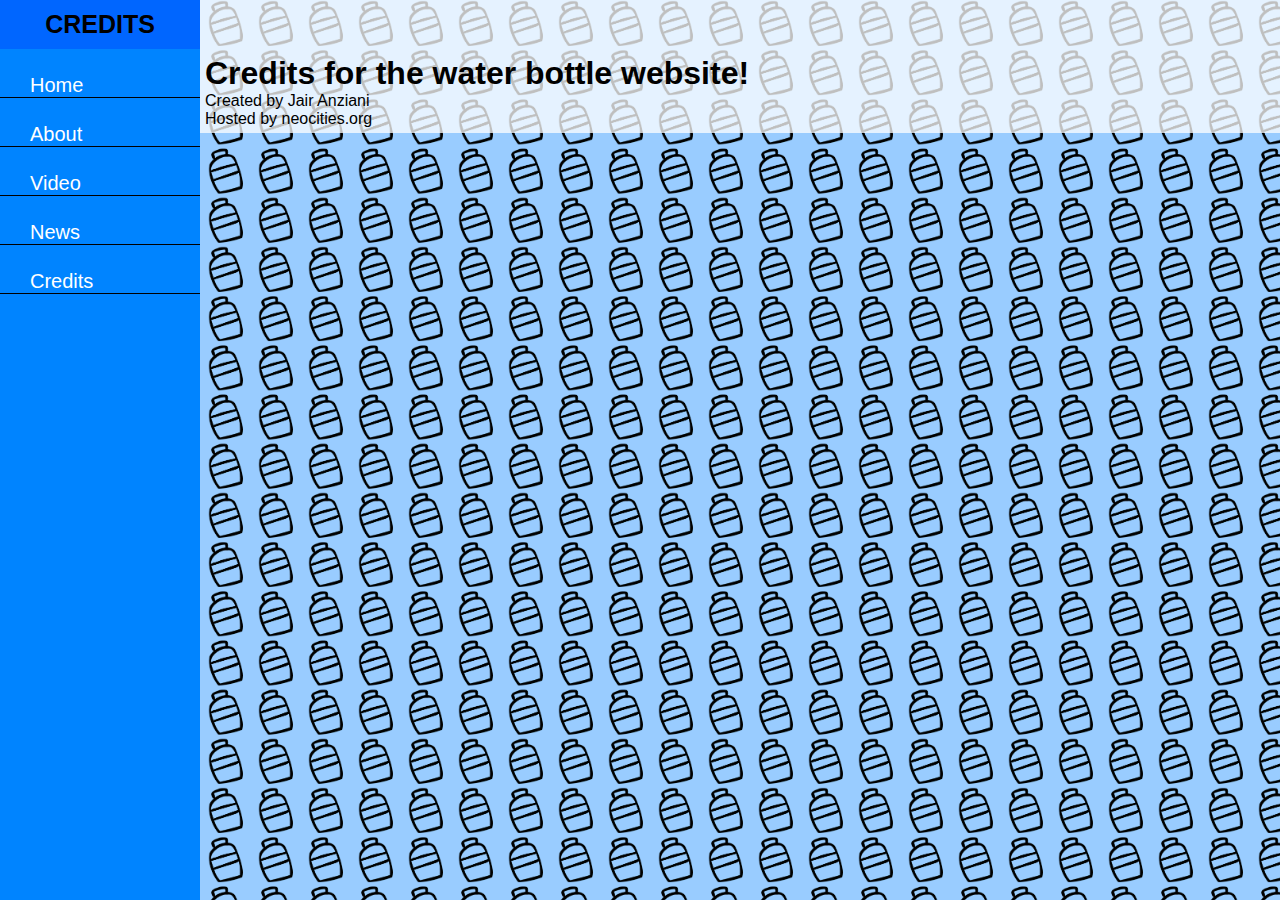
==== credits.html @ 4d744986 "Add files via upload" ====
<!DOCTYPE html>
<html lang="en">
<head>
    <meta charset="UTF-8">
    <meta http-equiv="X-UA-Compatible" content="IE=edge">
    <meta name="viewport" content="width=device-width, initial-scale=1.0">
    <title>Credits</title>
    <link rel="stylesheet" href="style.css">
</head>
<body>
    <div class="sidebar">
        <h2>credits</h2>
        <ul class="nav">
            <li>
                <a href="index.html">
                    <span>Home</span>
                </a>
            </li>
            <li>
                <a href="about.html">
                    <span>About</span>
                </a>
            </li>
            <li>
                <a href="video.html">
                    <span>Video</span>
                </a>
            </li>
            <li>
                <a href="news.html">
                    <span>News</span>
                </a>
            </li>
            <li>
                <a href="credits.html">
                    <span>Credits</span>
                </a>
            </li>
        </ul>
    </div>
    <div class="main">
        <h1>Credits for the water bottle website!</h1>
        <p>Created by Jair Anziani</p>
        <p>Hosted by neocities.org</p>
    </div>
</body>
</html>
---- style.css ----
*{
    margin: 0;
    padding: 0;
    text-decoration: none;
}

body {
    background-image: url(bsefch.gif);
    background-size: 50px;
    box-sizing: border-box;
    font-family: Arial, Helvetica, sans-serif;
}

.sidebar{
    position: fixed;
    background-color: rgb(0, 132, 255);
    width: 200px;
    height: 100%;
    top: 0;
    left: 0;
    z-index: 1;
}

.sidebar h2 {
    text-align: center;
    font-size: 25px;
    text-transform: uppercase;
    background-color: rgb(0, 102, 255);
    padding: 10px;
}

.sidebar ul li {
    margin: 25px 0;
    border-bottom: 1px solid black;
}

.sidebar ul li a {
    color: white;
    padding: 0 30px;
    font-size: 20px;
}

.sidebar ul li a:hover {
    color: black;
    margin-left: 20px;
    transition: 0.4s;
}

.main {
    margin-left: 200px;
    padding: 5px;
    background-color: rgba(255, 255, 255, 0.75);
}

.main h1{
    margin-top: 50px;
}
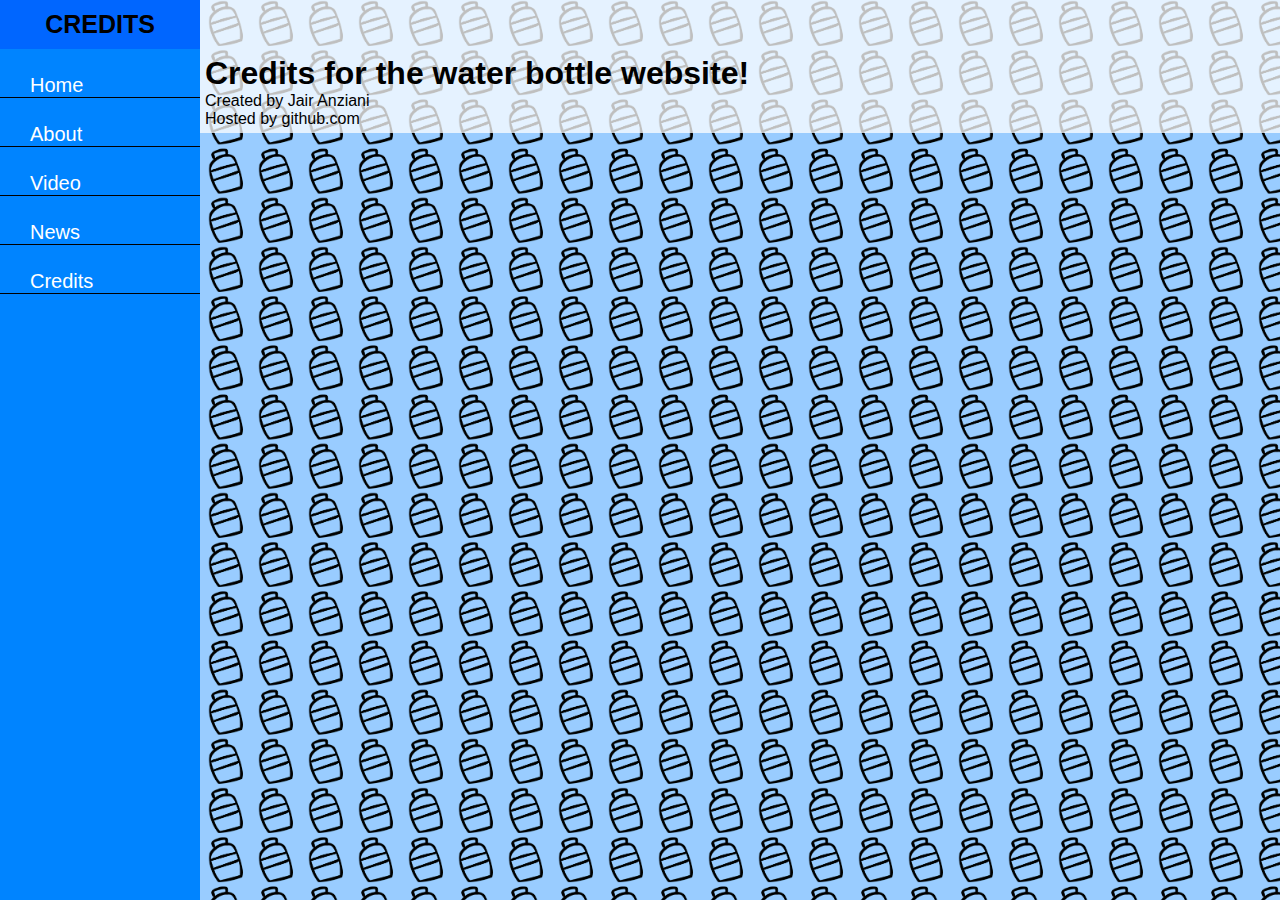
==== commit b2bbfebe: "Update credits.html" ====
--- a/credits.html
+++ b/credits.html
@@ -41,7 +41,7 @@
     <div class="main">
         <h1>Credits for the water bottle website!</h1>
         <p>Created by Jair Anziani</p>
-        <p>Hosted by neocities.org</p>
+        <p>Hosted by github.com</p>
     </div>
 </body>
-</html>+</html>
